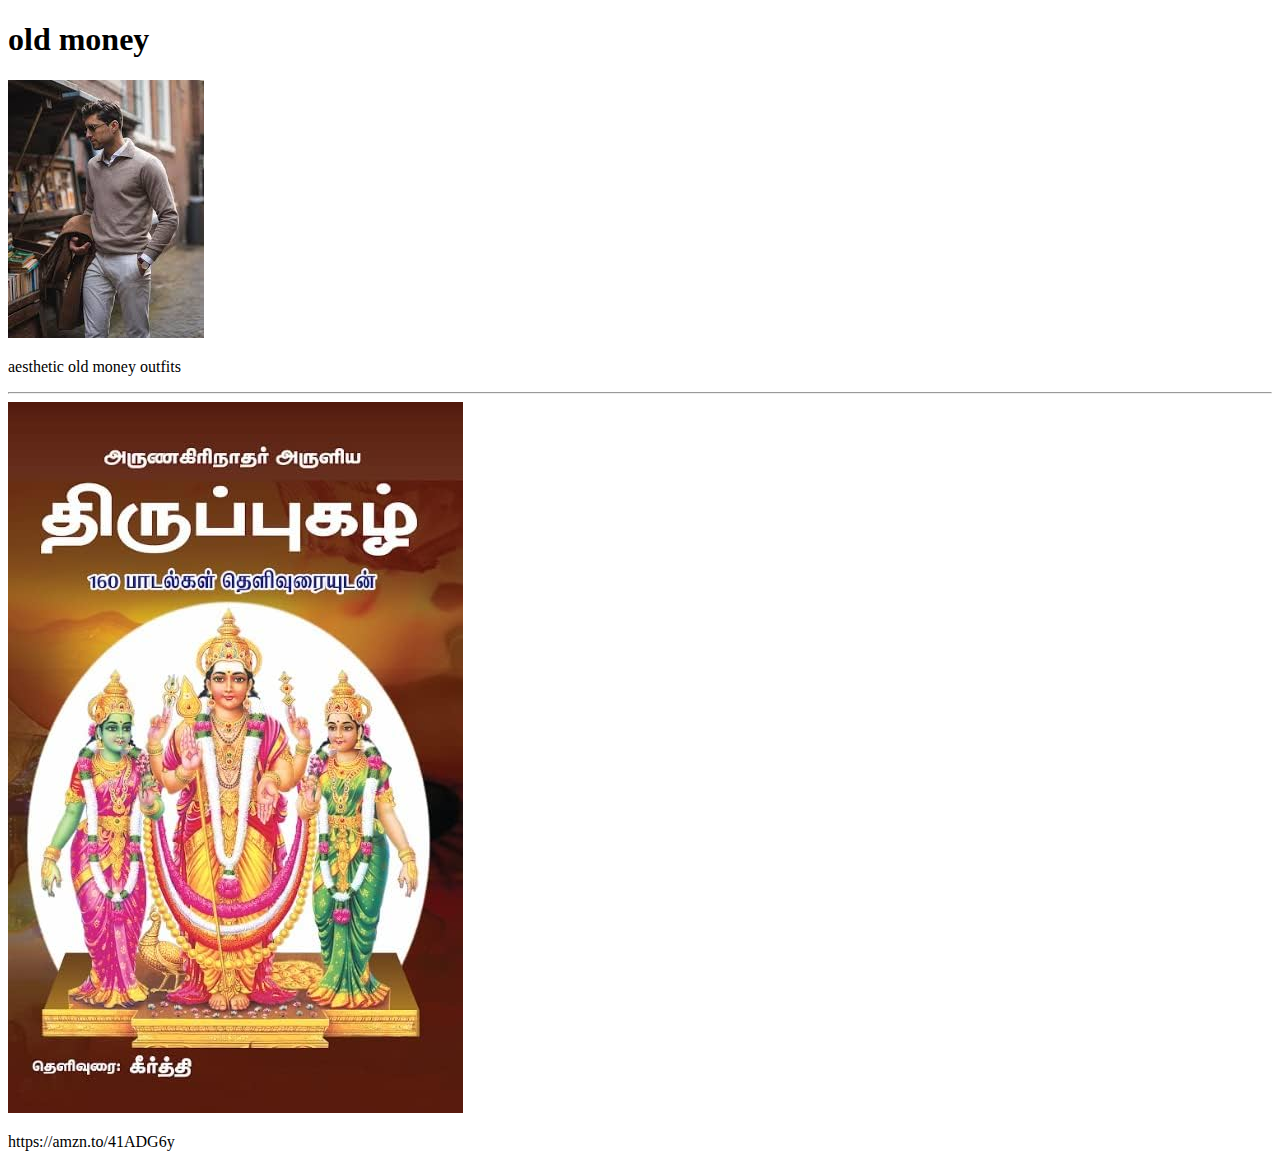
==== index.html @ 113cab44 "commit" ====
<!DOCTYPE html>
<html lang="en">
<head>
    <meta charset="UTF-8">
    <meta name="viewport" content="width=device-width, initial-scale=1.0">
    <title>Mens fashion</title>
</head>
<body>
    <h1>old money </h1>
    <img src="download.jpeg" alt="">
    <p>aesthetic old money outfits</p>
    <hr>
    <img src="murugar.jpg" alt="">
    <p>https://amzn.to/41ADG6y</p>
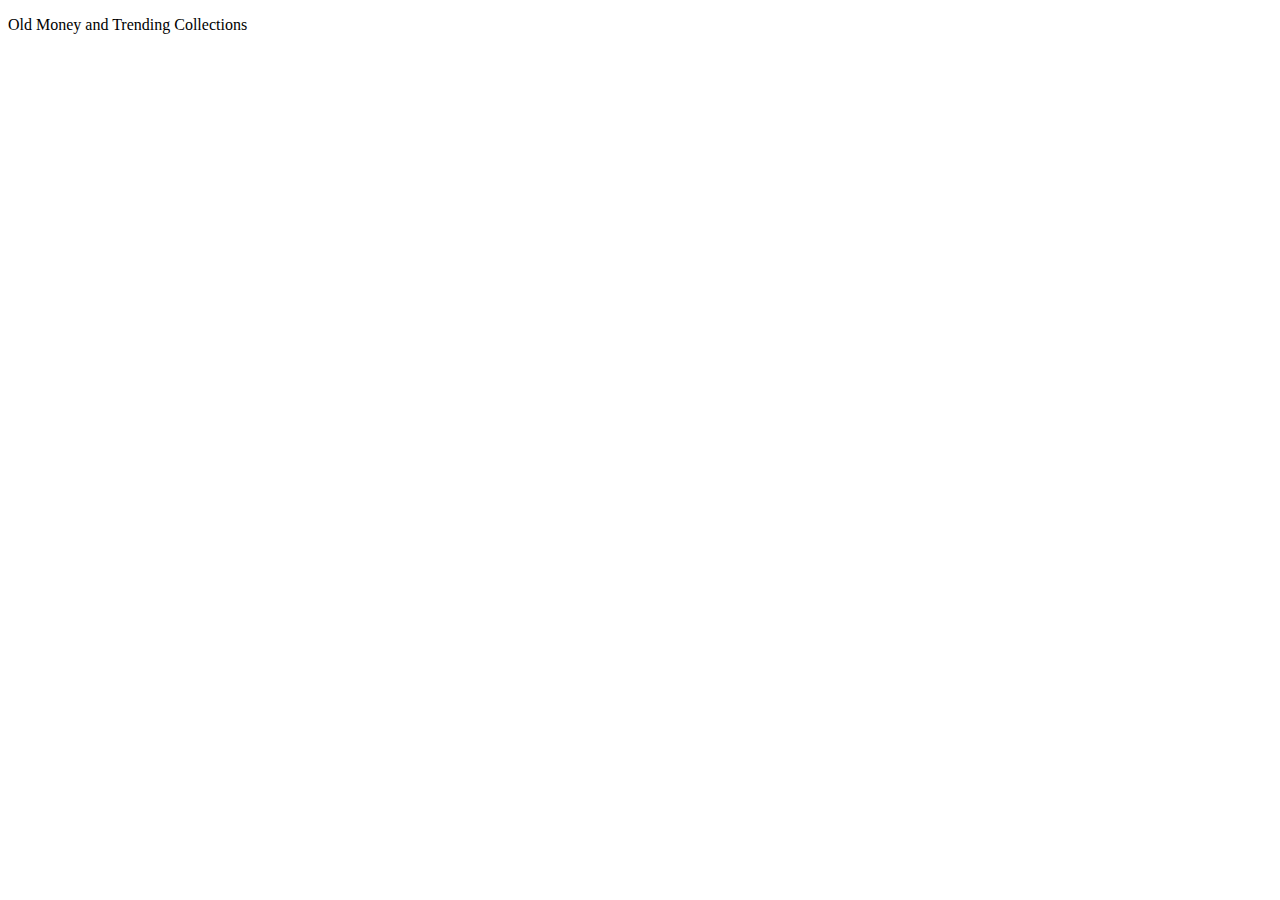
==== commit a050be8d: "deleted and modified" ====
--- a/index.html
+++ b/index.html
@@ -3,12 +3,10 @@
 <head>
     <meta charset="UTF-8">
     <meta name="viewport" content="width=device-width, initial-scale=1.0">
-    <title>Mens fashion</title>
+    <title>Mens Fashion</title>
+    <P>Old Money and Trending Collections </P>
 </head>
 <body>
-    <h1>old money </h1>
-    <img src="download.jpeg" alt="">
-    <p>aesthetic old money outfits</p>
-    <hr>
-    <img src="murugar.jpg" alt="">
-    <p>https://amzn.to/41ADG6y</p>+    
+</body>
+</html>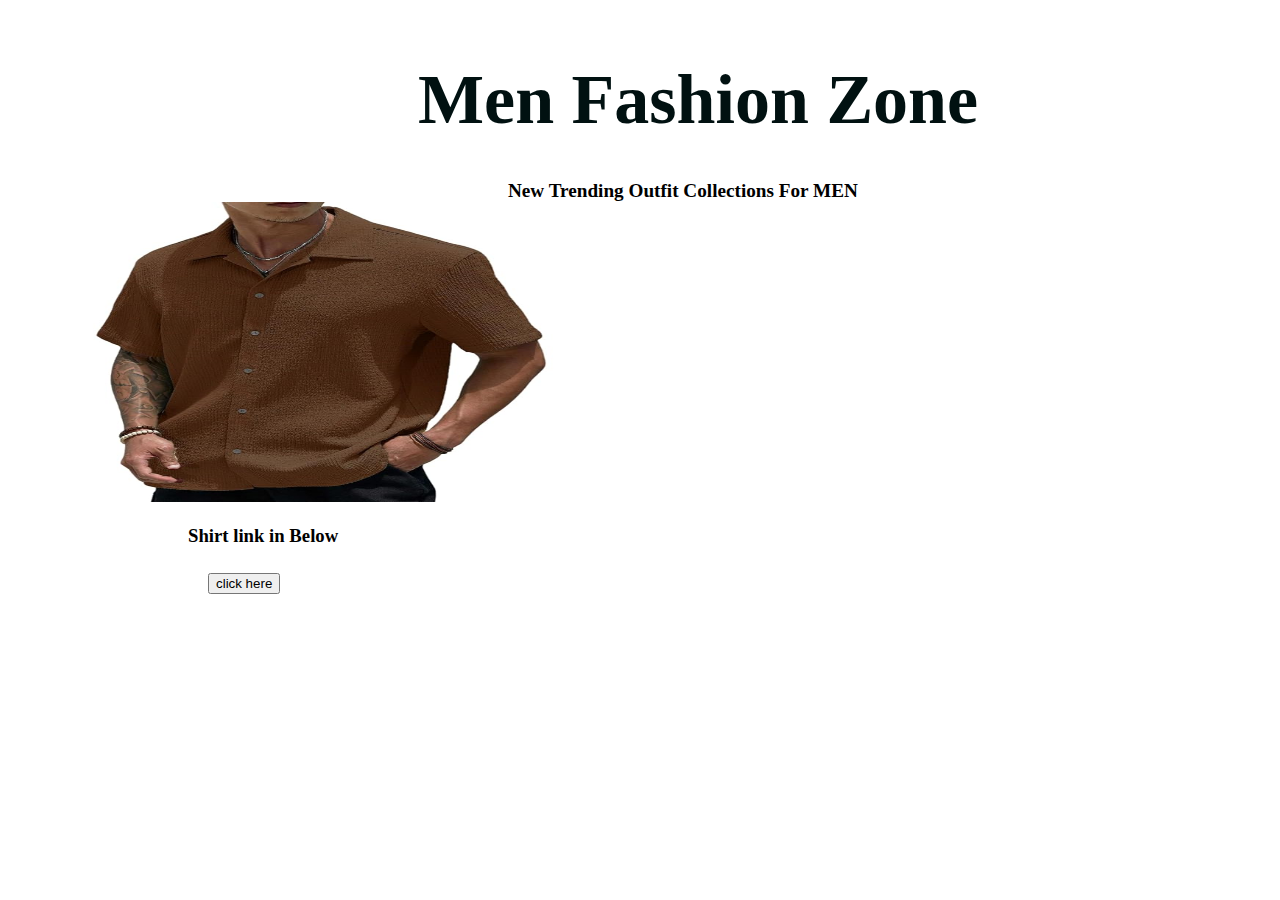
==== commit 61812974: "new" ====
--- a/index.html
+++ b/index.html
@@ -4,7 +4,17 @@
     <meta charset="UTF-8">
     <meta name="viewport" content="width=device-width, initial-scale=1.0">
     <title>Mens Fashion</title>
-    <P>Old Money and Trending Collections </P>
+    <link rel="stylesheet" href="style.css">
+    <h1>Men Fashion Zone</h1>
+    <main>New Trending Outfit Collections For MEN</main>
+    <img src="brown.jpg" alt="brown Shirt">
+    <h3>Shirt link in Below</h3>
+    <h2>
+        <div>
+            <button onclick="document.location='https://amzn.to/4iCRXWw'">click here</button>
+        </div>
+    </h2>
+
 </head>
 <body>
     
--- a/style.css
+++ b/style.css
@@ -0,0 +1,38 @@
+h1{
+    color: rgb(1, 17, 17);
+    margin: 15px;
+    margin-left: 400px;
+    margin-bottom: 30px;
+    margin-top: 50px;
+    padding: 10px;
+    font-size: 70px;
+}
+img{
+    width: 500px;
+    height: 300px;
+    margin-left: 50px;
+    display:block
+    margin-top:100px
+}
+main{
+    margin-left: 500px;
+    border-left: 550px;
+    margin-top: 100;
+    font-size: larger;
+    font-weight: bold;
+    
+}
+h3{
+    margin-left: 100px;
+}
+menu{
+    height: 10px;
+    width: 10;
+ ;
+}
+h2{
+    margin-left: 200px;
+}
+h3{
+    margin-left: 180px;
+}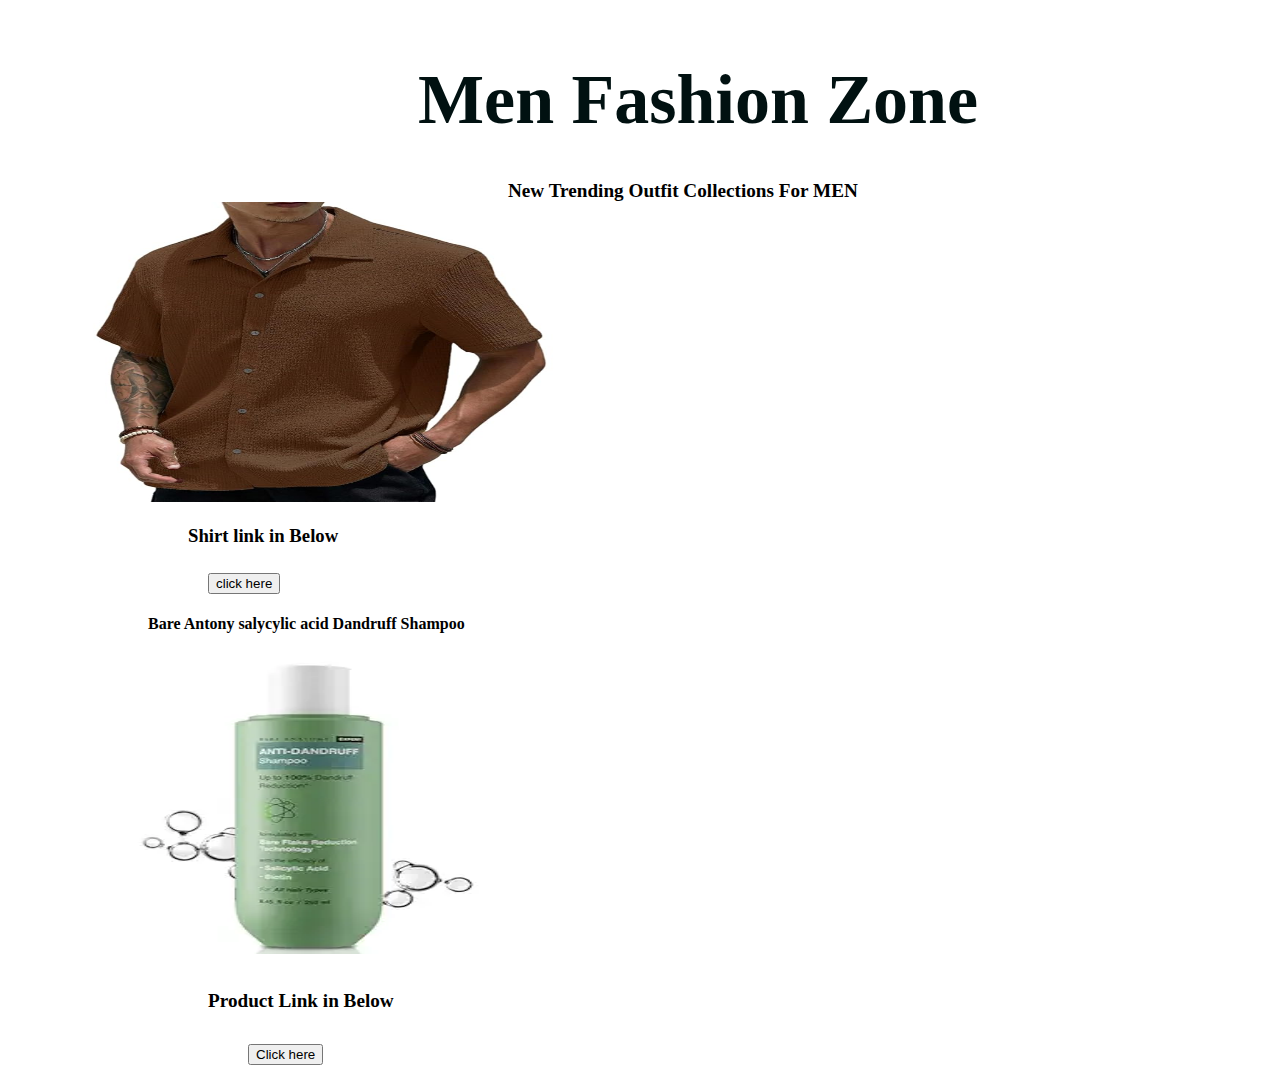
==== commit 9a0fb3ed: "new poduct" ====
--- a/index.html
+++ b/index.html
@@ -14,7 +14,15 @@
             <button onclick="document.location='https://amzn.to/4iCRXWw'">click here</button>
         </div>
     </h2>
-
+    <h>
+<h4>Bare Antony salycylic acid  Dandruff Shampoo</h4>
+<img src="shampoo.webp" alt="shampooo">
+<h5>Product Link in Below</h5>
+<h6>
+    <div>
+        <button onclick="document.location='https://amzn.to/3OZTVT3'">Click here</button>
+    </div>
+</h6>
 </head>
 <body>
     
--- a/style.css
+++ b/style.css
@@ -35,4 +35,14 @@
 }
 h3{
     margin-left: 180px;
+}
+h4{
+   margin-left: 140px; 
+}
+h5{
+    margin-left: 200px;
+    font-size:larger ;
+}
+h6{
+    margin-left: 240px;
 }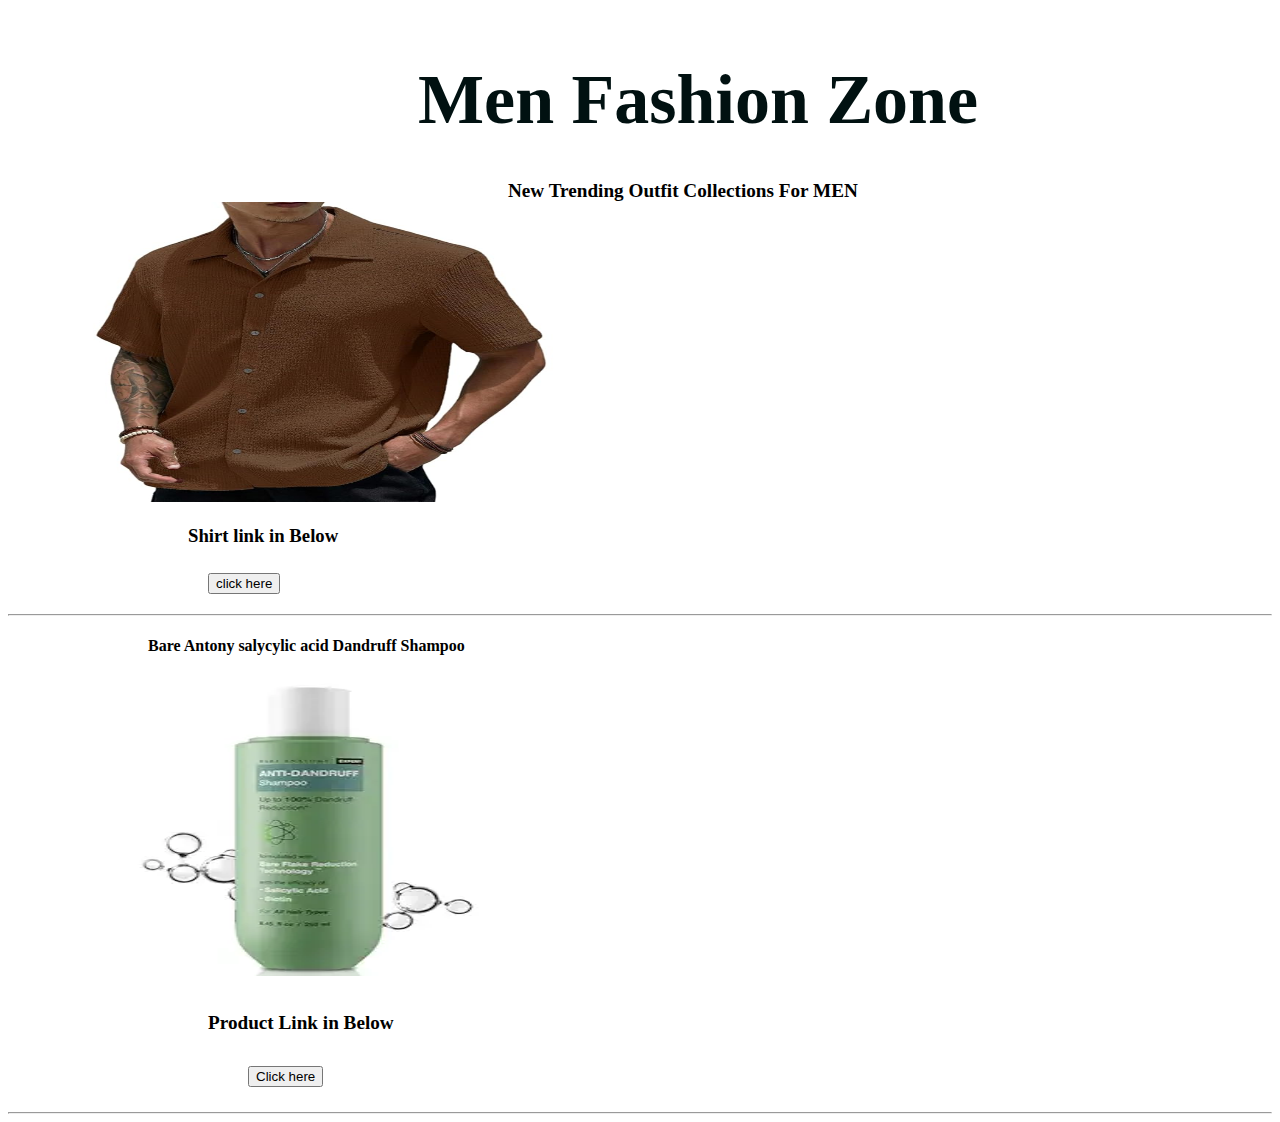
==== commit dd8d46b0: "line" ====
--- a/index.html
+++ b/index.html
@@ -14,6 +14,7 @@
             <button onclick="document.location='https://amzn.to/4iCRXWw'">click here</button>
         </div>
     </h2>
+    <hr/>
     <h>
 <h4>Bare Antony salycylic acid  Dandruff Shampoo</h4>
 <img src="shampoo.webp" alt="shampooo">
@@ -23,6 +24,7 @@
         <button onclick="document.location='https://amzn.to/3OZTVT3'">Click here</button>
     </div>
 </h6>
+<hr/>
 </head>
 <body>
     
--- a/style.css
+++ b/style.css
@@ -12,7 +12,7 @@
     height: 300px;
     margin-left: 50px;
     display:block
-    margin-top:100px
+    margin-top: 100px;
 }
 main{
     margin-left: 500px;
@@ -44,5 +44,15 @@
     font-size:larger ;
 }
 h6{
-    margin-left: 240px;
+    margin-left: 240px
+}
+    
+    
+    
+    
+         
+    
+    
+    
+    px;
 }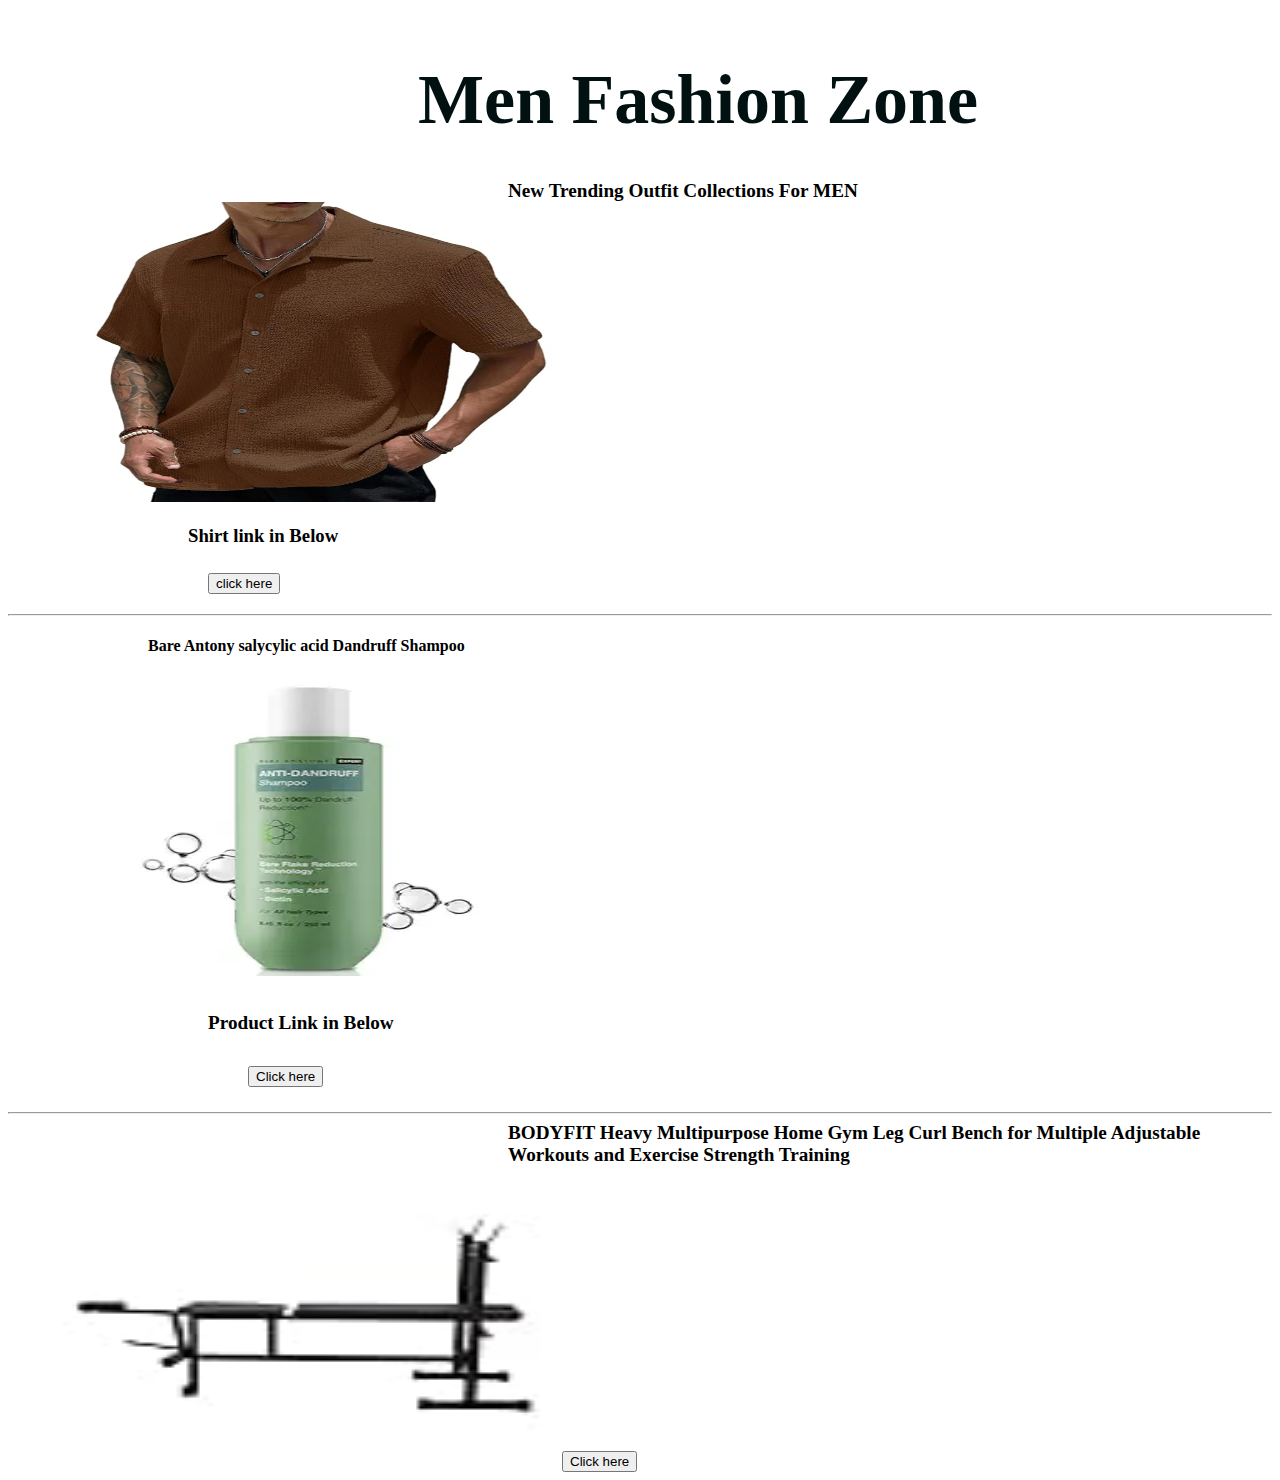
==== commit 173e471c: "new" ====
--- a/index.html
+++ b/index.html
@@ -25,6 +25,9 @@
     </div>
 </h6>
 <hr/>
+<main>BODYFIT Heavy Multipurpose Home Gym Leg Curl Bench for Multiple Adjustable Workouts and Exercise Strength Training</main>
+<img src="photo.jpg" alt="Workouts">
+<button onclick="document.location='https://amzn.to/3ZDSzT8'">Click here</button>
 </head>
 <body>
     
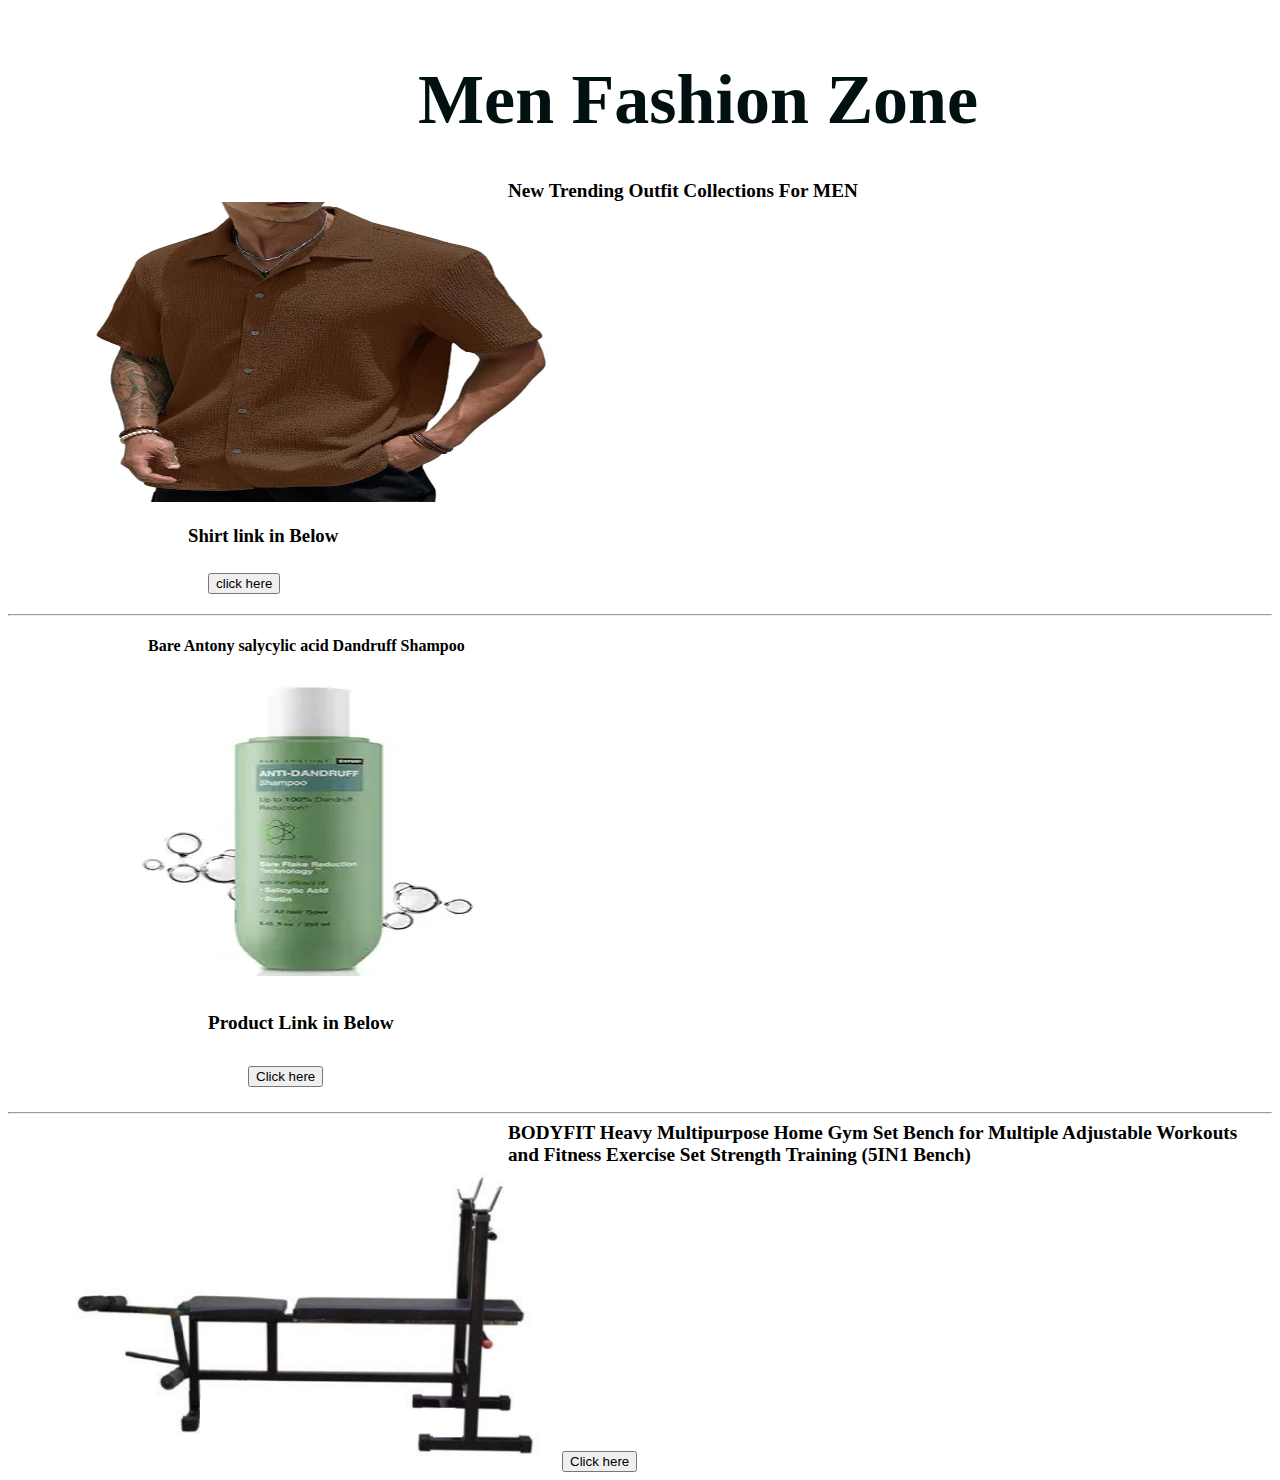
==== commit 8fbc07a4: "commit" ====
--- a/index.html
+++ b/index.html
@@ -25,9 +25,9 @@
     </div>
 </h6>
 <hr/>
-<main>BODYFIT Heavy Multipurpose Home Gym Leg Curl Bench for Multiple Adjustable Workouts and Exercise Strength Training</main>
-<img src="photo.jpg" alt="Workouts">
-<button onclick="document.location='https://amzn.to/3ZDSzT8'">Click here</button>
+<main>BODYFIT Heavy Multipurpose Home Gym Set Bench for Multiple Adjustable Workouts and Fitness Exercise Set Strength Training (5IN1 Bench)</main>
+<img src="machine.jpg" alt="machine">
+<button onclick="document.location='https://amzn.to/3Dvca08'">Click here</button>
 </head>
 <body>
     
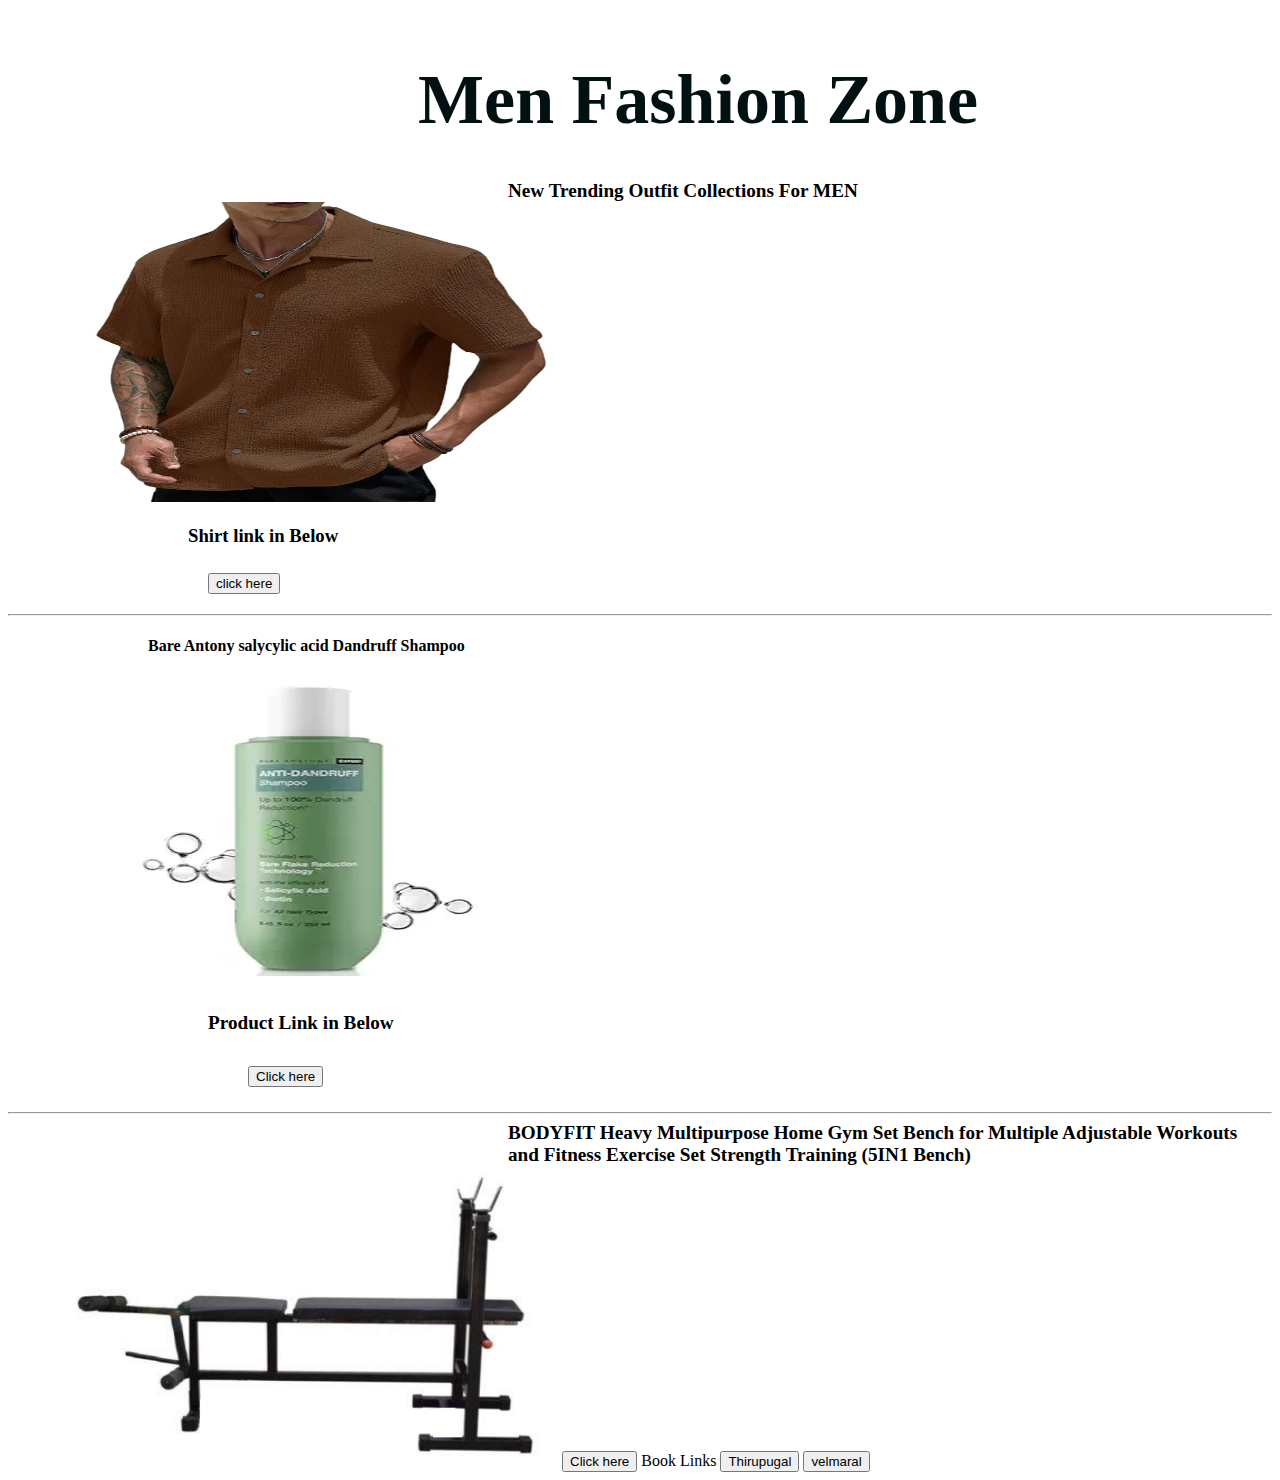
==== commit 91d4b6fb: "books" ====
--- a/index.html
+++ b/index.html
@@ -28,6 +28,10 @@
 <main>BODYFIT Heavy Multipurpose Home Gym Set Bench for Multiple Adjustable Workouts and Fitness Exercise Set Strength Training (5IN1 Bench)</main>
 <img src="machine.jpg" alt="machine">
 <button onclick="document.location='https://amzn.to/3Dvca08'">Click here</button>
+<head>Book Links</head>
+<button onclick="document.location='https://amzn.to/4gjkL4L'">Thirupugal</button>
+<button onclick="document.location='https://amzn.to/3VQ2ovZ'">velmaral</button>
+
 </head>
 <body>
     
